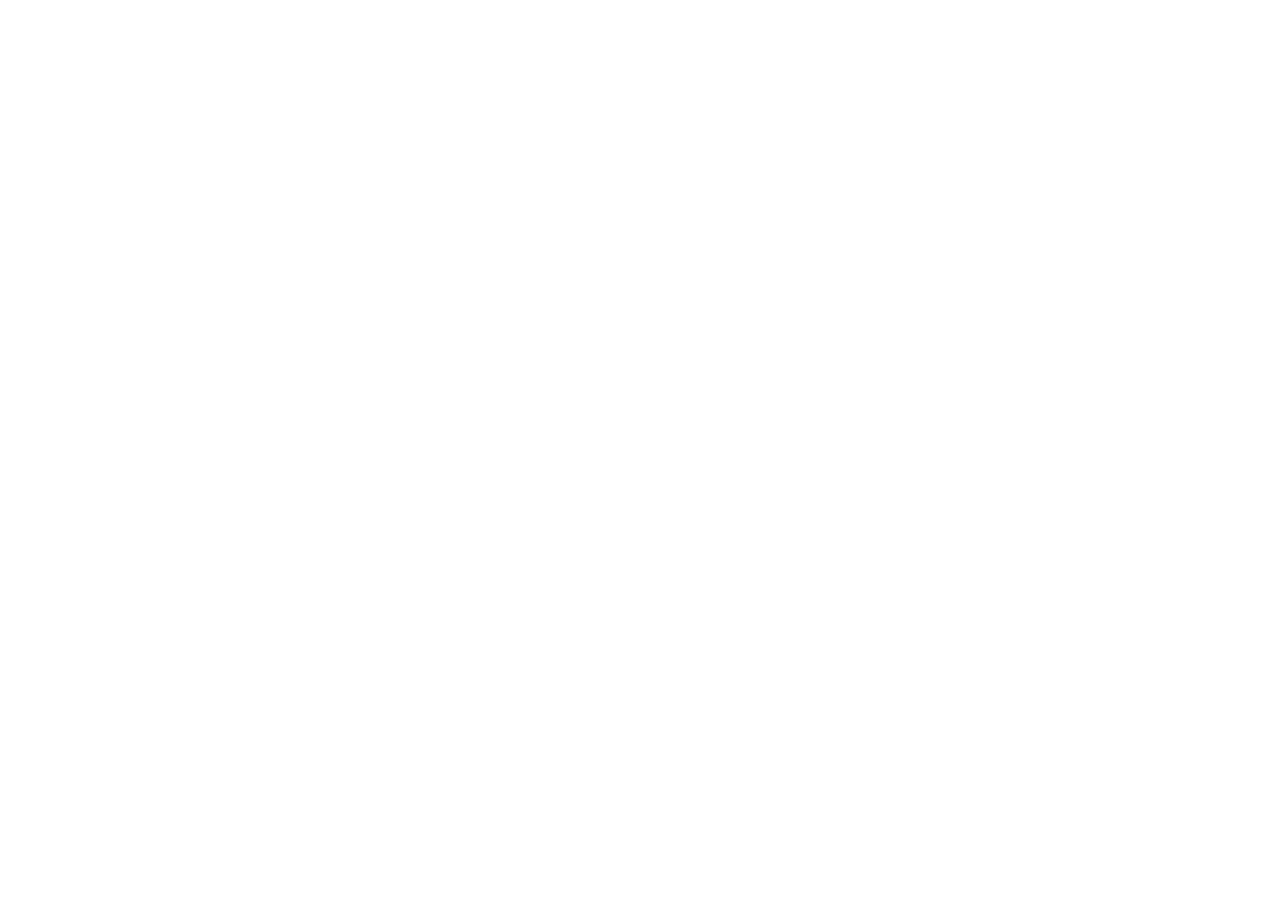
==== index.html @ b13d7008 "creazione framework" ====
<!DOCTYPE html>
<html lang="en">
<head>
    <meta charset="UTF-8">
    <meta name="viewport" content="width=device-width, initial-scale=1.0">
    <!-- css -->
    <link rel="stylesheet" href="framework/12bool.css">
    <link rel="stylesheet" href="css/style.css">
    <title>Esercizio framework</title>
</head>
<body>
    
</body>
</html>
---- framework/12bool.css ----
/* framework griglia a 12 colonne */

*{
    margin: 0;
    padding: 0;
    box-sizing: border-box;
}

.container {
    max-width: 1170px;
    margin: 0 auto;
}

.container-fluid {
    width: 100%;
    max-width: 100%;
}

.row {
    display: flex;
    flex-direction: row;
    flex-wrap: wrap;
}


/* colonne */

[class*="col-"] {
    flex: 0 0 auto;
}

.col {
    flex-grow: 1;
    flex-basis: 0;
    max-width: 100%;
}


/* colonne ad unità */

.col-1 {
    flex-basis: calc((100% / 12) * 1);
    max-width: calc((100% / 12) * 1);
}

.col-2 {
    flex-basis: calc((100% / 12) * 2);
    max-width: calc((100% / 12) * 2);
}

.col-3 {
    flex-basis: calc((100% / 12) * 3);
    max-width: calc((100% / 12) * 3);
}

.col-4 {
    flex-basis: calc((100% / 12) * 4);
    max-width: calc((100% / 12) * 4);
}

.col-5 {
    flex-basis: calc((100% / 12) * 5);
    max-width: calc((100% / 12) * 5);
}

.col-6 {
    flex-basis: calc((100% / 12) * 6);
    max-width: calc((100% / 12) * 6);
}

.col-7 {
    flex-basis: calc((100% / 12) * 7);
    max-width: calc((100% / 12) * 7);
}

.col-8 {
    flex-basis: calc((100% / 12) * 8);
    max-width: calc((100% / 12) * 8);
}

.col-9 {
    flex-basis: calc((100% / 12) * 9);
    max-width: calc((100% / 12) * 9);
}

.col-10 {
    flex-basis: calc((100% / 12) * 10);
    max-width: calc((100% / 12) * 10);
}

.col-11 {
    flex-basis: calc((100% / 12) * 11);
    max-width: calc((100% / 12) * 11);
}

.col-12 {
    flex-basis: calc((100% / 12) * 12);
    max-width: calc((100% / 12) * 12);
}



/* colonne offset */

.col-offset-1 {
    margin-left: calc((100% / 12) * 1);
}

.col-offset-2 {
    margin-left: calc((100% / 12) * 2);
}

.col-offset-3 {
    margin-left: calc((100% / 12) * 3);
}

.col-offset-4 {
    margin-left: calc((100% / 12) * 4);
}

.col-offset-5 {
    margin-left: calc((100% / 12) * 5);
}

.col-offset-6 {
    margin-left: calc((100% / 12) * 6);
}

.col-offset-7 {
    margin-left: calc((100% / 12) * 7);
}

.col-offset-8 {
    margin-left: calc((100% / 12) * 8);
}

.col-offset-9 {
    margin-left: calc((100% / 12) * 9);
}

.col-offset-10 {
    margin-left: calc((100% / 12) * 10);
}

.col-offset-11 {
    margin-left: calc((100% / 12) * 11);
}



/* classi justify content */

.between {
    justify-content: space-between;
}

.around {
    justify-content: space-around;
}
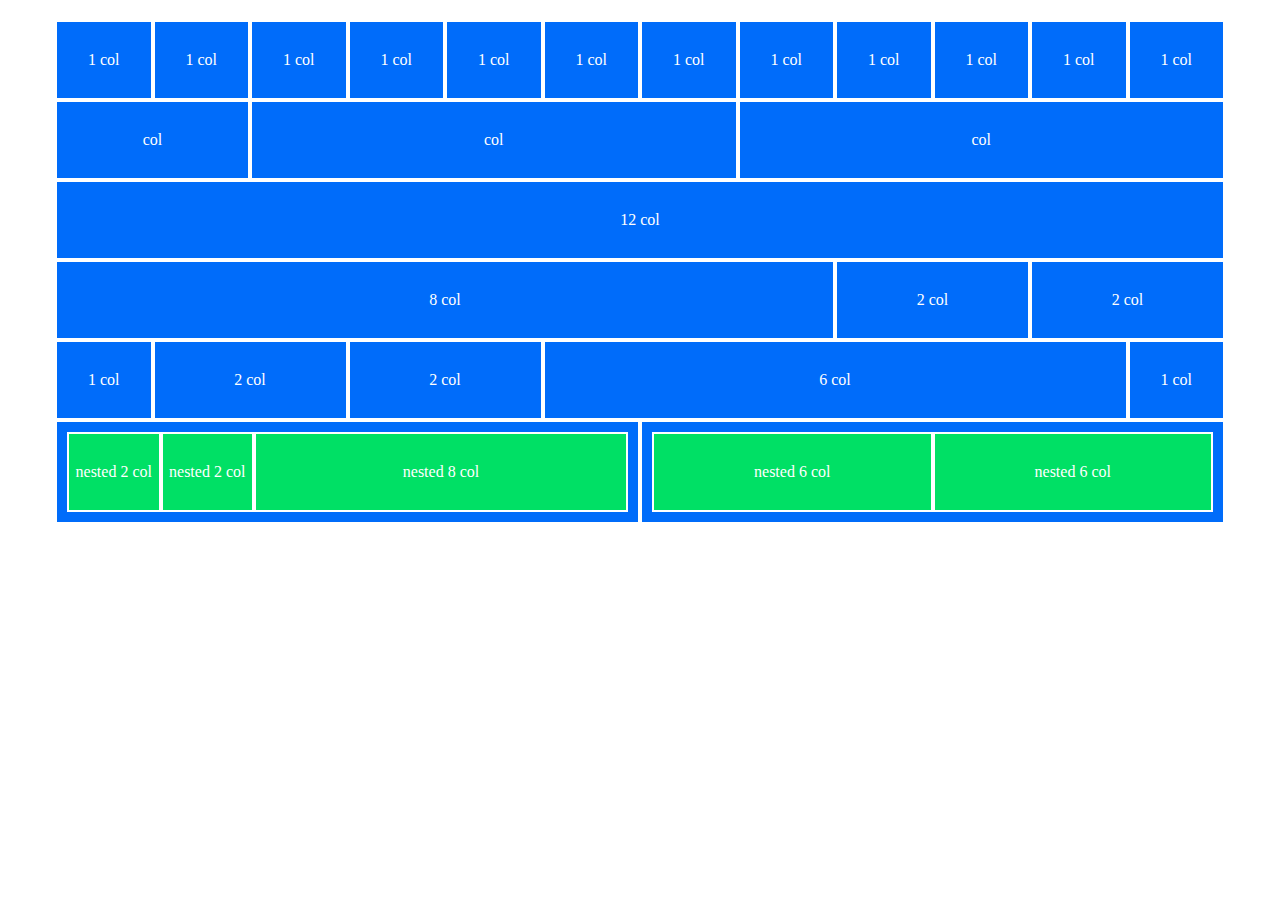
==== commit 3b66b7da: "completamento prima section" ====
--- a/index.html
+++ b/index.html
@@ -9,6 +9,221 @@
     <title>Esercizio framework</title>
 </head>
 <body>
+
+    <!-- prima sezione -->
+    <section>
+        <div class="container">
+
+            <!-- prima riga -->
+            <div class="row">
+
+                <div class="col-1">
+                    <div class="content">
+                        <p>1 col</p>
+                    </div>
+                </div>
+                <div class="col-1">
+                    <div class="content">
+                        <p>1 col</p>
+                    </div>
+                </div>
+                <div class="col-1">
+                    <div class="content">
+                        <p>1 col</p>
+                    </div>
+                </div>
+                <div class="col-1">
+                    <div class="content">
+                        <p>1 col</p>
+                    </div>
+                </div>
+                <div class="col-1">
+                    <div class="content">
+                        <p>1 col</p>
+                    </div>
+                </div>
+                <div class="col-1">
+                    <div class="content">
+                        <p>1 col</p>
+                    </div>
+                </div>
+                <div class="col-1">
+                    <div class="content">
+                        <p>1 col</p>
+                    </div>
+                </div>
+                <div class="col-1">
+                    <div class="content">
+                        <p>1 col</p>
+                    </div>
+                </div>
+                <div class="col-1">
+                    <div class="content">
+                        <p>1 col</p>
+                    </div>
+                </div>
+                <div class="col-1">
+                    <div class="content">
+                        <p>1 col</p>
+                    </div>
+                </div>
+                <div class="col-1">
+                    <div class="content">
+                        <p>1 col</p>
+                    </div>
+                </div>
+                <div class="col-1">
+                    <div class="content">
+                        <p>1 col</p>
+                    </div>
+                </div>
+                
+            </div>
+
+            <!-- seconda riga -->
+            <div class="row">
+
+                <div class="col-2">
+                    <div class="content">
+                        <p>col</p>
+                    </div>
+                </div>
+
+                <div class="col-5">
+                    <div class="content">
+                        <p>col</p>
+                    </div>
+                </div>
+
+                <div class="col-5">
+                    <div class="content">
+                        <p>col</p>
+                    </div>
+                </div>
+            </div>
+
+            <!-- terza riga -->
+            <div class="row">
+                <div class="col-12">
+                    <div class="content">
+                        <p>12 col</p>
+                    </div>
+                </div>
+            </div>
+
+            <!-- quanrta riga -->
+            <div class="row">
+
+                <div class="col-8">
+                    <div class="content">
+                        <p>8 col</p>
+                    </div>
+                </div>
+
+                <div class="col-2">
+                    <div class="content">
+                        <p>2 col</p>
+                    </div>
+                </div>
+
+                <div class="col-2">
+                    <div class="content">
+                        <p>2 col</p>
+                    </div>
+                </div>
+            </div>
+
+            <!-- quinta riga -->
+            <div class="row">
+
+                <div class="col-1">
+                    <div class="content">
+                        <p>1 col</p>
+                    </div>
+                </div>
+
+                <div class="col-2">
+                    <div class="content">
+                        <p>2 col</p>
+                    </div>
+                </div>
+
+                <div class="col-2">
+                    <div class="content">
+                        <p>2 col</p>
+                    </div>
+                </div>
+
+                <div class="col-6">
+                    <div class="content">
+                        <p>6 col</p>
+                    </div>
+                </div>
+
+                <div class="col-1">
+                    <div class="content">
+                        <p>1 col</p>
+                    </div>
+                </div>
+            </div>
+
+            <!-- sesta riga -->
+            <div class="row">
+
+                <div class="col-6 padding-col">
+
+                    <div class="flex-container">
+                        <div class="col-2">
+                            <div class="content green">
+                                nested 2 col
+                            </div>
+                        </div>
+
+                        <div class="col-2">
+                            <div class="content green">
+                                nested 2 col
+                            </div>
+                        </div>
+
+                        <div class="col-8">
+                            <div class="content green">
+                                nested 8 col
+                            </div>
+                        </div>
+                    </div>    
+                </div>
+
+                <div class="col-6 padding-col">
+
+                    <div class="flex-container">
+                        <div class="col-6">
+                            <div class="content green">
+                                nested 6 col
+                            </div>
+                        </div>
+
+                        <div class="col-6">
+                            <div class="content green">
+                                nested 6 col
+                            </div>
+                        </div>
+                    </div>    
+
+                </div>
+            </div>
+        </div>
+
+    </section>
+
+    <!-- seconda sezione -->
+    <section>
+
+    </section>
+
+    <!-- sezione offset -->
+    <section>
+
+    </section>
     
 </body>
 </html>--- a/css/style.css
+++ b/css/style.css
@@ -0,0 +1,33 @@
+/* regole generali */
+
+[class*="col-"] {
+    min-height: 80px;
+    background-color: rgb(0, 108, 250);
+    border: 2px solid white;
+}
+
+section {
+    margin: 20px 0;
+}
+
+
+/* regole contenuto col */
+.flex-container {
+    display: flex;
+}
+
+.content {
+    height: 100%;
+    color: white;
+    display: flex;
+    justify-content: center;
+    align-items: center;
+}
+
+.padding-col {
+    padding: 10px;
+}
+
+.green {
+    background-color: rgb(0, 224, 101);
+}
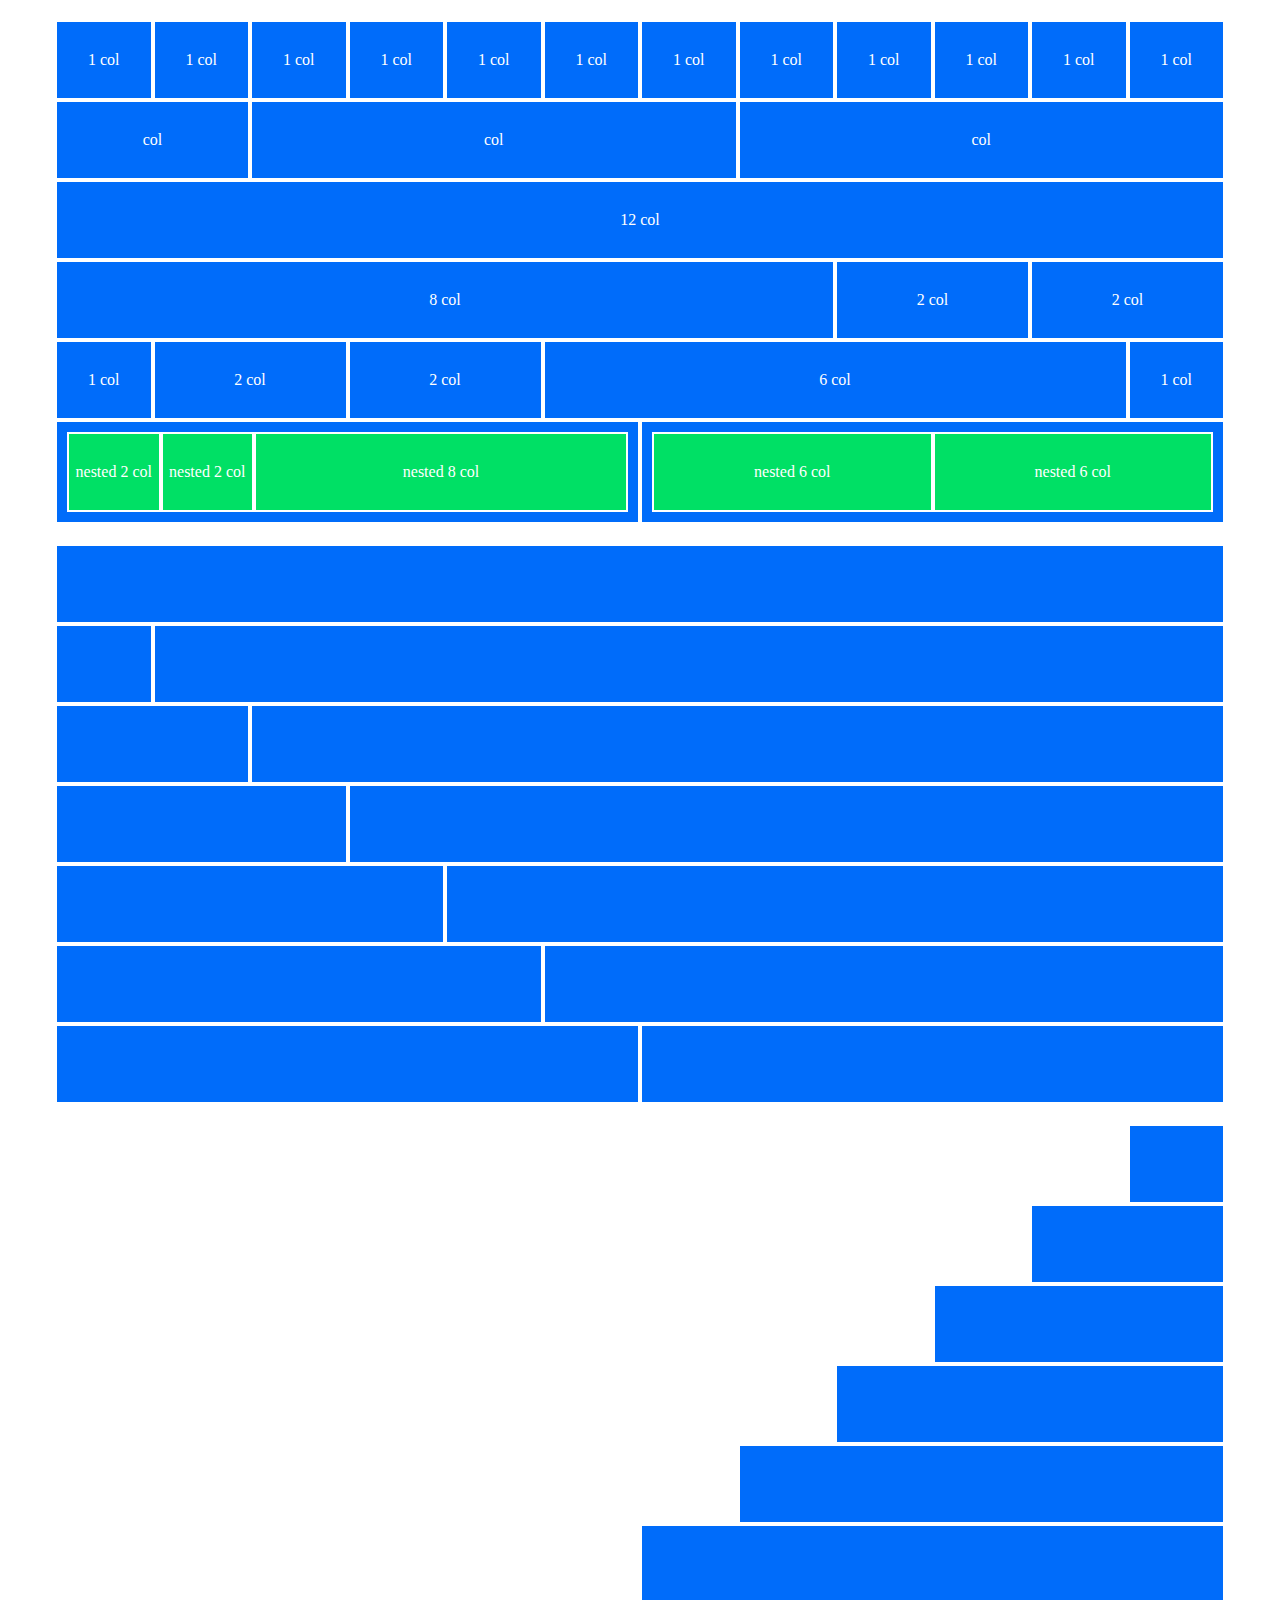
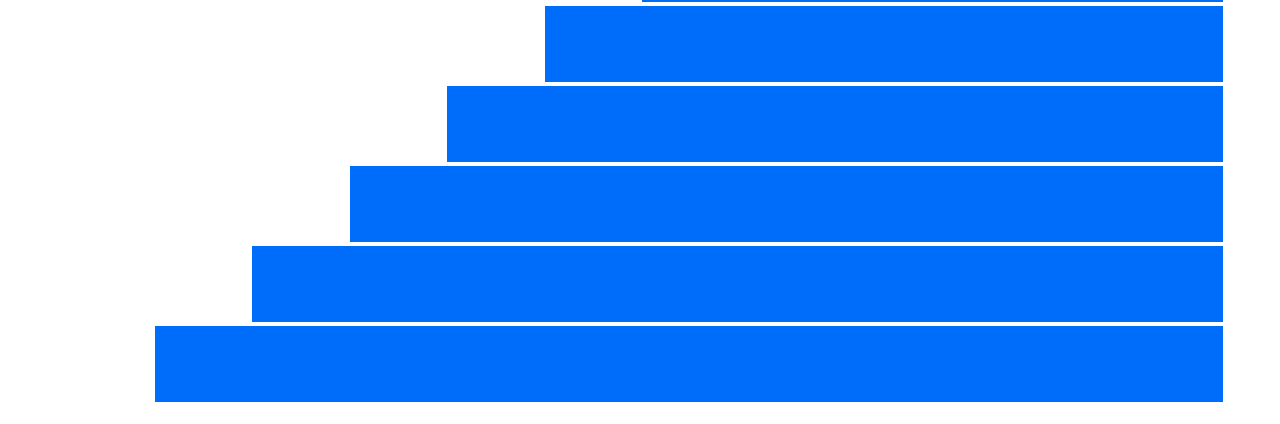
==== commit 765c0b6b: "completamento seconda sezione e sezione offset" ====
--- a/index.html
+++ b/index.html
@@ -218,10 +218,125 @@
     <!-- seconda sezione -->
     <section>
 
+        <div class="container">
+
+            <!-- prima riga -->
+            <div class="row">
+                <div class="col-12">
+
+                </div>
+            </div>
+
+            <!-- seconda riga -->
+            <div class="row">
+                <div class="col-1">
+
+                </div>
+
+                <div class="col-11">
+
+                </div>
+            </div>
+
+            <!-- terza riga -->
+            <div class="row">
+                <div class="col-2">
+
+                </div>
+
+                <div class="col-10">
+                    
+                </div>
+            </div>
+
+            <!-- quarta riga -->
+            <div class="row">
+                <div class="col-3">
+
+                </div>
+
+                <div class="col-9">
+                    
+                </div>
+            </div>
+
+            <!-- quinta riga -->
+            <div class="row">
+                <div class="col-4">
+
+                </div>
+
+                <div class="col-8">
+                    
+                </div>
+            </div>
+
+            <!-- sesta riga -->
+            <div class="row">
+                <div class="col-5">
+
+                </div>
+
+                <div class="col-7">
+                    
+                </div>
+            </div>
+
+            <!-- settima riga -->
+            <div class="row">
+                <div class="col-6">
+
+                </div>
+
+                <div class="col-6">
+                    
+                </div>
+            </div>
+        </div>
+
     </section>
 
+
+    
     <!-- sezione offset -->
     <section>
+
+        <div class="container">
+
+            <div class="col-1 col-offset-11">
+            </div>
+
+            <div class="col-2 col-offset-10">
+            </div>
+
+            <div class="col-3 col-offset-9">
+            </div>
+
+            <div class="col-4 col-offset-8">
+            </div>
+
+            <div class="col-5 col-offset-7">
+            </div>
+
+            <div class="col-6 col-offset-6">
+            </div>
+
+            <div class="col-7 col-offset-5">
+            </div>
+
+            <div class="col-8 col-offset-4">
+            </div>
+
+            <div class="col-9 col-offset-3">
+            </div>
+
+            <div class="col-10 col-offset-2">
+            </div>
+
+            <div class="col-11 col-offset-1">
+            </div>
+
+        </div>
 
     </section>
     
